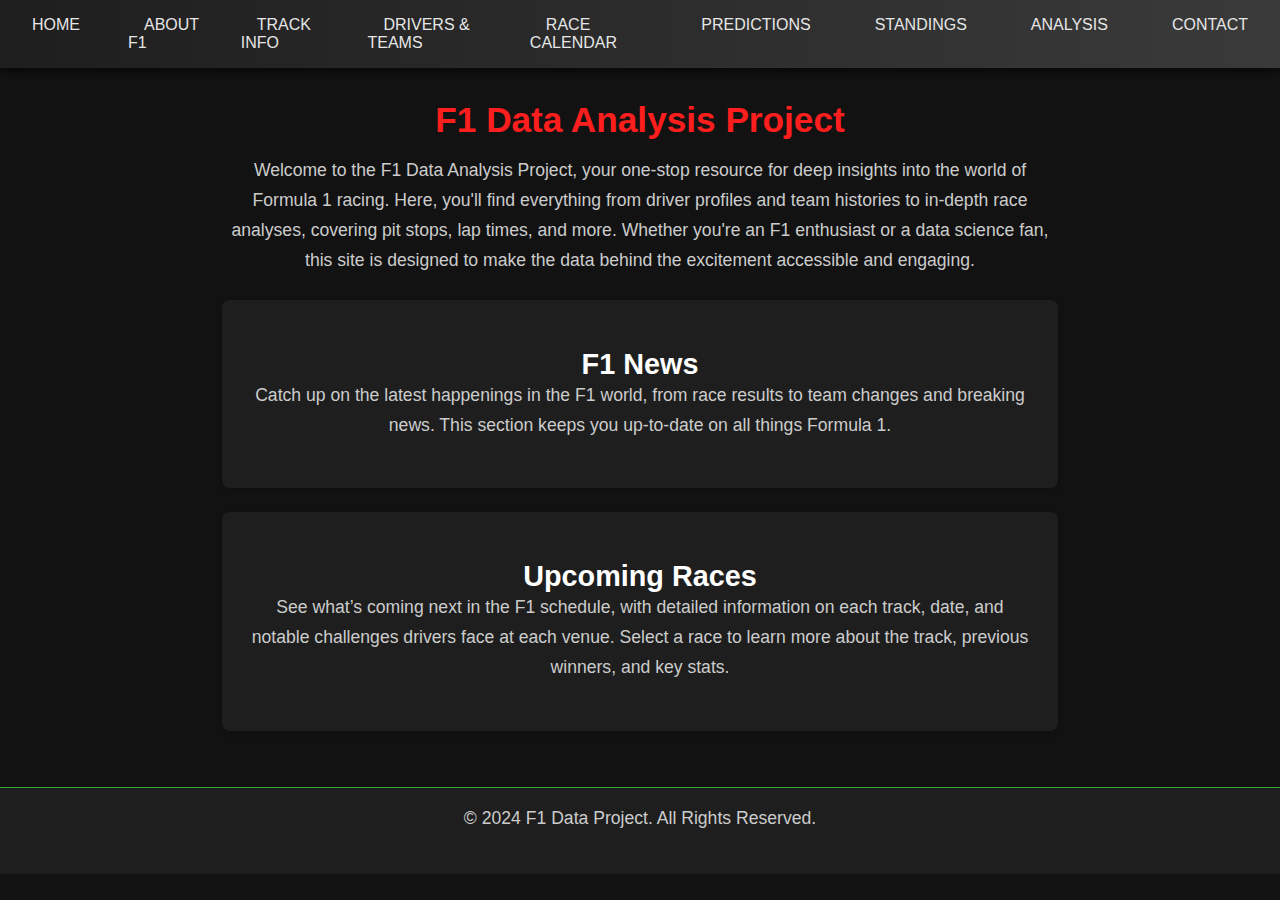
==== index.html @ 5f58ffed "Creating folders to set up the project" ====
<!DOCTYPE html>
<html lang="en">
<head>
    <meta charset="UTF-8">
    <meta name="viewport" content="width=device-width, initial-scale=1.0">
    <title>F1 Data Analysis</title>
    <link rel="stylesheet" href="styles.css">
</head>
<body>

    <!-- Header with Navigation Bar -->
    <header>
        <nav class="navbar">
            <ul class="nav-list">
                <li><a href="#" class="nav-link">Home</a></li>
                <li><a href="#" class="nav-link">About F1</a></li>
                <li><a href="#" class="nav-link">Track Info</a></li>
                <li class="dropdown-container">
                    <a href="#" class="nav-link">Drivers & Teams</a>
                    <ul class="dropdown">
                        <li><a href="#">About Drivers</a></li>
                        <li><a href="#">About Teams</a></li>
                    </ul>
                </li>
                <li><a href="#" class="nav-link">Race Calendar</a></li>
                <li><a href="#" class="nav-link">Predictions</a></li>
                <li><a href="standings.html" class="nav-link">Standings</a></li>
                <li class="dropdown-container">
                    <a href="#" class="nav-link">Analysis</a>
                    <ul class="dropdown">
                        <li><a href="#">Constructor Analysis</a></li>
                        <li><a href="#">Driver Analysis</a></li>
                        <li><a href="#">Lap Time Analysis</a></li>
                        <li><a href="#">Pit Stop Analysis</a></li>
                        <li><a href="#">Qualifying Analysis</a></li>
                        <li><a href="#">Race Analysis</a></li>
                    </ul>
                </li>
                <li><a href="#" class="nav-link">Contact</a></li>
            </ul>
        </nav>
    </header>

    <!-- Main Content -->
    <main>
        <section>
            <h1>F1 Data Analysis Project</h1>
            <p>Welcome to the F1 Data Analysis Project, your one-stop resource for deep insights into 
                the world of Formula 1 racing. Here, you'll find everything from driver profiles and 
                team histories to in-depth race analyses, covering pit stops, lap times, and more. 
                Whether you're an F1 enthusiast or a data science fan, this site is designed to make 
                the data behind the excitement accessible and engaging.

            </p>
        </section>

        <section class="info-section">
            <h2>F1 News</h2>
            <p>Catch up on the latest happenings in the F1 world, from race results to team changes 
                and breaking news. This section keeps you up-to-date on all things Formula 1.
            </section>

        <section class="info-section">
            <h2>Upcoming Races</h2>
            <p>See what’s coming next in the F1 schedule, with detailed information on each track, 
                date, and notable challenges drivers face at each venue. Select a race to learn 
                more about the track, previous winners, and key stats.
            </p>
        </section>
    </main>

    <!-- Footer -->
    <footer>
        <p>&#169; 2024 F1 Data Project. All Rights Reserved.</p>
    </footer>

</body>
</html>
---- styles.css ----
/* Basic Reset */
* {
    margin: 0;
    padding: 0;
    box-sizing: border-box;
}

/* General Styles */
body {
    font-family: 'Segoe UI', Tahoma, Geneva, sans-serif;
    color: #e6e6e6;
    background-color: #121212;
}

/* Navbar and Header */
header {
    background: linear-gradient(90deg, #1e1e1e 0%, #3a3a3a 100%);
    box-shadow: 0 4px 6px rgba(0, 0, 0, 0.5);
    padding: 1rem;
}

.navbar {
    display: flex;
    justify-content: center;
}

.nav-list {
    display: flex;
    list-style: none;
    gap: 2rem;
}

.nav-link {
    color: #e6e6e6;
    text-transform: uppercase;
    font-weight: 500;
    text-decoration: none;
    padding: 0.5rem 1rem;
    transition: color 0.3s ease;
}

.nav-link:hover {
    color: #ff1e1e;
    text-shadow: 0 0 5px #ff1e1e;
}

/* Dropdown Menu */
.dropdown-container {
    position: relative;
}

.dropdown {
    display: none;
    position: absolute;
    top: 2.5rem;
    left: 50%;
    transform: translateX(-50%);
    background-color: #222;
    list-style: none;
    border-radius: 0.3rem;
    box-shadow: 0 2px 8px rgba(0, 0, 0, 0.3);
    min-width: 10rem;
    padding: 0.5rem;
}

.dropdown li a {
    display: block;
    padding: 0.5rem;
    color: #e6e6e6;
    text-decoration: none;
}

.dropdown-container:hover > .dropdown {
    display: block;
}

.dropdown li a:hover {
    background-color: #ff1e1e;
    border-radius: 0.3rem;
}

/* Main Content */
main {
    padding: 2rem;
    max-width: 900px;
    margin: 0 auto;
    text-align: center;
}

h1 {
    color: #ff1e1e;
    font-size: 2.2rem;
    margin-bottom: 1rem;
}

h2 {
    color: #ffffff;
    font-size: 1.8rem;
    margin-top: 1.5rem;
}

p {
    color: #cccccc;
    font-size: 1.1rem;
    margin-bottom: 1.5rem;
    line-height: 1.7;
}

.info-section {
    background: rgba(255, 255, 255, 0.05);
    border-radius: 0.5rem;
    padding: 1.5rem;
    box-shadow: 0 2px 8px rgba(0, 0, 0, 0.2);
    margin-bottom: 1.5rem;
}

/* Footer */
footer {
    text-align: center;
    padding: 1rem;
    font-size: 0.9rem;
    color: #cccccc;
    background-color: #1e1e1e;
    border-top: 1px solid #3a3
}
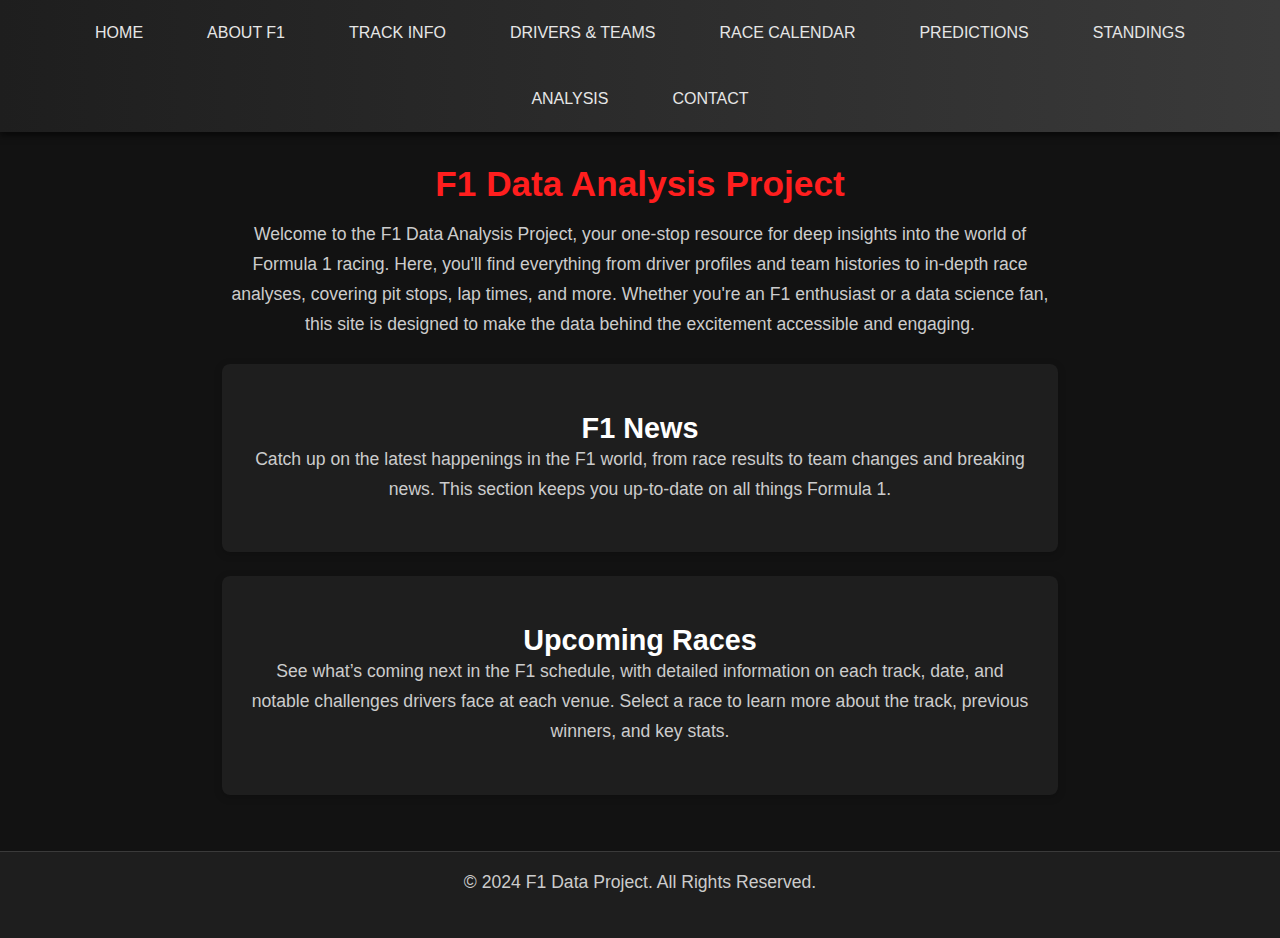
==== commit c591869f: "Updated page adjustment" ====
--- a/index.html
+++ b/index.html
@@ -4,6 +4,7 @@
     <meta charset="UTF-8">
     <meta name="viewport" content="width=device-width, initial-scale=1.0">
     <title>F1 Data Analysis</title>
+    <link rel="icon" href="asset/favicon.png" type="image/png">
     <link rel="stylesheet" href="styles.css">
 </head>
 <body>
@@ -11,7 +12,8 @@
     <!-- Header with Navigation Bar -->
     <header>
         <nav class="navbar">
-            <ul class="nav-list">
+            <div class="hamburger" id="hamburger">&#9776;</div>
+            <ul class="nav-list" id="nav-list">
                 <li><a href="#" class="nav-link">Home</a></li>
                 <li><a href="#" class="nav-link">About F1</a></li>
                 <li><a href="#" class="nav-link">Track Info</a></li>
@@ -50,7 +52,6 @@
                 team histories to in-depth race analyses, covering pit stops, lap times, and more. 
                 Whether you're an F1 enthusiast or a data science fan, this site is designed to make 
                 the data behind the excitement accessible and engaging.
-
             </p>
         </section>
 
@@ -58,7 +59,8 @@
             <h2>F1 News</h2>
             <p>Catch up on the latest happenings in the F1 world, from race results to team changes 
                 and breaking news. This section keeps you up-to-date on all things Formula 1.
-            </section>
+            </p>
+        </section>
 
         <section class="info-section">
             <h2>Upcoming Races</h2>
@@ -74,5 +76,13 @@
         <p>&#169; 2024 F1 Data Project. All Rights Reserved.</p>
     </footer>
 
+    <script>
+        const hamburger = document.getElementById('hamburger');
+        const navList = document.getElementById('nav-list');
+
+        hamburger.addEventListener('click', () => {
+            navList.classList.toggle('active');
+        });
+    </script>
 </body>
 </html>
--- a/styles.css
+++ b/styles.css
@@ -17,6 +17,9 @@
     background: linear-gradient(90deg, #1e1e1e 0%, #3a3a3a 100%);
     box-shadow: 0 4px 6px rgba(0, 0, 0, 0.5);
     padding: 1rem;
+    display: flex;                  
+    justify-content: center; 
+    align-items: center; 
 }
 
 .navbar {
@@ -28,6 +31,8 @@
     display: flex;
     list-style: none;
     gap: 2rem;
+    flex-wrap: wrap;
+    justify-content: center;
 }
 
 .nav-link {
@@ -37,6 +42,8 @@
     text-decoration: none;
     padding: 0.5rem 1rem;
     transition: color 0.3s ease;
+    white-space: nowrap;
+    display: inline-block;
 }
 
 .nav-link:hover {
@@ -61,6 +68,9 @@
     box-shadow: 0 2px 8px rgba(0, 0, 0, 0.3);
     min-width: 10rem;
     padding: 0.5rem;
+    opacity: 0;
+    visibility: hidden;
+    transition: opacity 0.2s ease, visibility 0.2s ease;
 }
 
 .dropdown li a {
@@ -70,8 +80,11 @@
     text-decoration: none;
 }
 
-.dropdown-container:hover > .dropdown {
+.dropdown-container:hover > .dropdown,
+.dropdown:hover {
     display: block;
+    opacity: 1;
+    visibility: visible;
 }
 
 .dropdown li a:hover {
@@ -121,5 +134,87 @@
     font-size: 0.9rem;
     color: #cccccc;
     background-color: #1e1e1e;
-    border-top: 1px solid #3a3
-}+    border-top: 1px solid #3a3a3a;
+}
+
+/* Responsive Styles */
+@media (max-width: 768px) {
+    .nav-list {
+        flex-direction: column;
+        gap: 1rem;
+    }
+
+    .dropdown {
+        top: 100%;
+        left: 0;
+        transform: none;
+        width: 100%;
+        text-align: center;
+    }
+
+    .dropdown li a {
+        padding: 0.75rem;
+    }
+
+    main {
+        padding: 1rem;
+    }
+
+    h1 {
+        font-size: 1.8rem;
+    }
+
+    h2 {
+        font-size: 1.6rem;
+    }
+
+    p {
+        font-size: 1rem;
+    }
+}
+
+@media (max-width: 480px) {
+    .nav-link {
+        padding: 0.5rem;
+    }
+
+    h1 {
+        font-size: 1.6rem;
+    }
+
+    h2 {
+        font-size: 1.4rem;
+    }
+}
+
+/* Hamburger Button */
+.hamburger {
+    display: none; 
+    font-size: 1.5rem;
+    color: #e6e6e6;
+    cursor: pointer;
+}
+
+/* Responsive Styles */
+@media (max-width: 900px) {
+    .hamburger {
+        display: block;
+        margin-left: auto;
+    }
+
+    .nav-list {
+        display: none; 
+        flex-direction: column; 
+        width: 100%;
+        background-color: #1e1e1e; 
+    }
+
+    .nav-list.active {
+        display: flex; 
+    }
+
+    .nav-link {
+        padding: 1rem;                      /* Adjust padding for mobile */
+        border-bottom: 1px solid #3a3a3a; /* Add bottom border for separation */
+    }
+}
